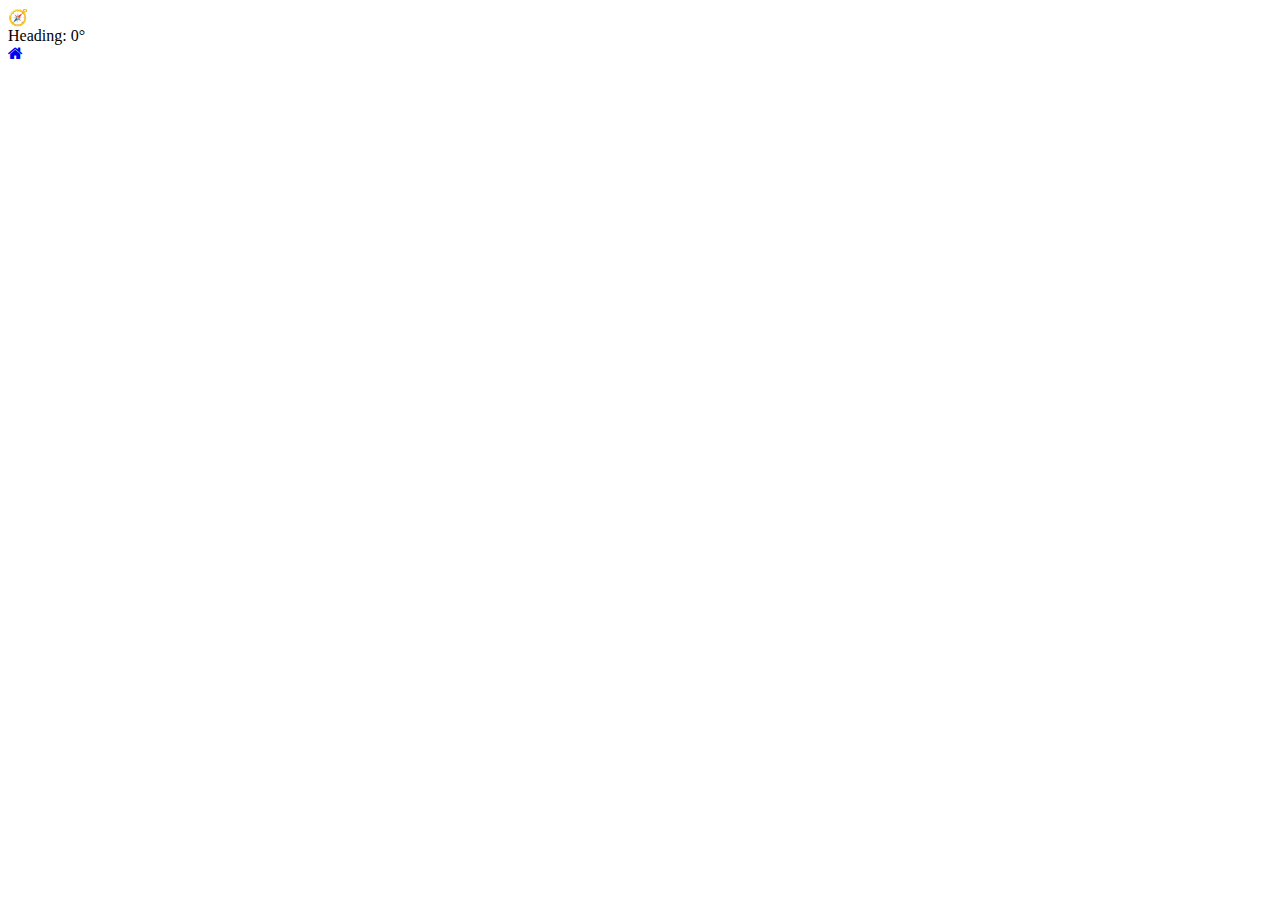
==== tilt.html @ 972429f1 "Added basic compass example" ====
<!DOCTYPE html>
<html lang="en">
<head>
    <meta charset="UTF-8">
    <meta name="viewport" content="width=device-width, initial-scale=1.0">
    <link rel="stylesheet" href="https://cdnjs.cloudflare.com/ajax/libs/font-awesome/4.7.0/css/font-awesome.min.css">
    <title>Compass Heading</title>
</head>
<body>
    <div class="compass-container">
        <div class="compass">🧭</div>
        <div id="headingReadout">Heading: 0°</div>
    </div>
    <div id="homeLink">
        <a href="index.html"><i class="fa fa-home"></i></a>
    </div>
</body>
</html>
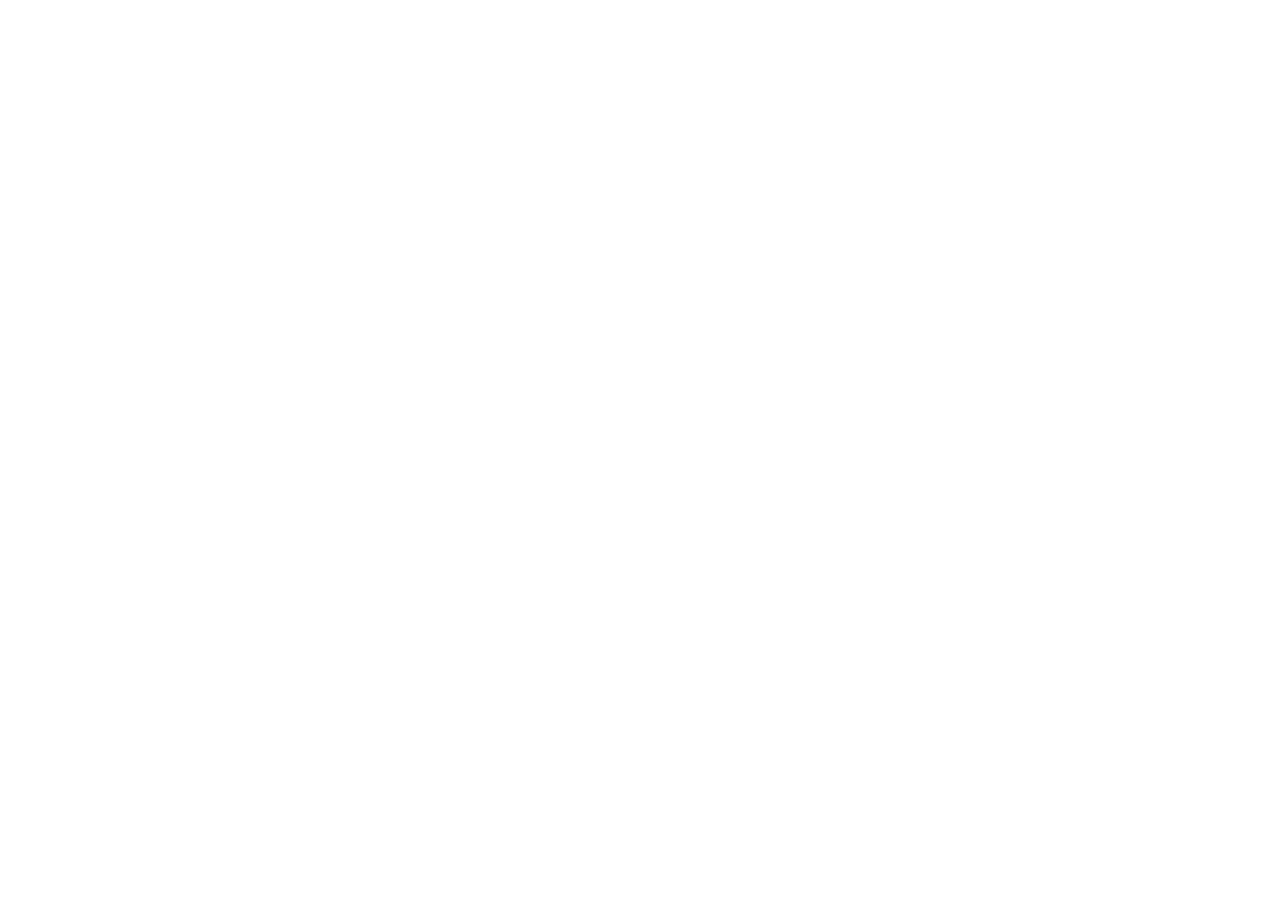
==== commit 5d773f24: "consolidated into one html file" ====
--- a/tilt.html
+++ b/tilt.html
@@ -2,17 +2,11 @@
 <html lang="en">
 <head>
     <meta charset="UTF-8">
-    <meta name="viewport" content="width=device-width, initial-scale=1.0">
-    <link rel="stylesheet" href="https://cdnjs.cloudflare.com/ajax/libs/font-awesome/4.7.0/css/font-awesome.min.css">
+    <meta name="viewport" content="width=device-width, initial-scale=1.0">    
     <title>Compass Heading</title>
 </head>
 <body>
-    <div class="compass-container">
-        <div class="compass">🧭</div>
-        <div id="headingReadout">Heading: 0°</div>
-    </div>
-    <div id="homeLink">
-        <a href="index.html"><i class="fa fa-home"></i></a>
-    </div>
+    
+    <script src="tilt.js"></script>
 </body>
 </html>